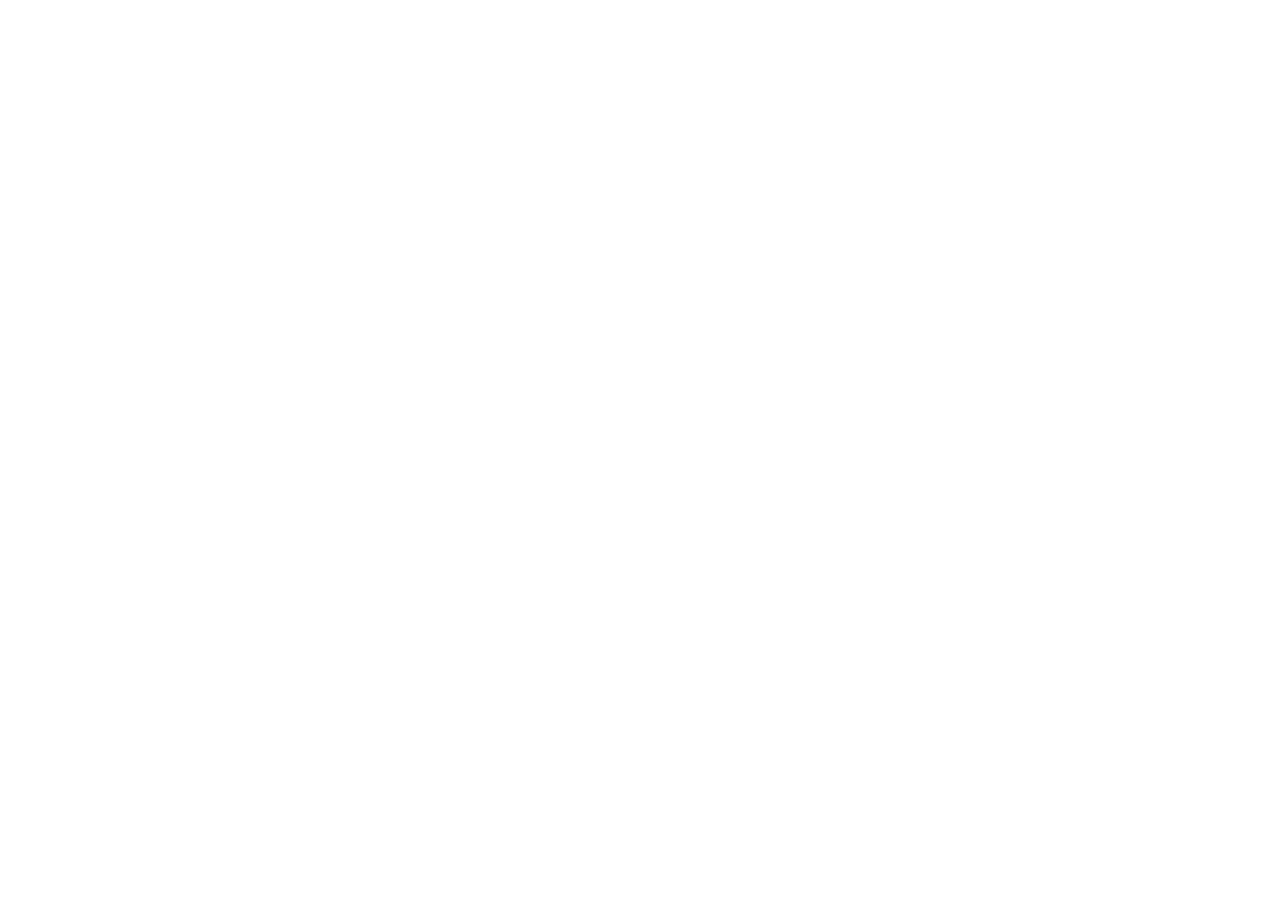
==== frontend/index.html @ a6d3125f "create project" ====
<!DOCTYPE html>
<html lang="en">
<head>
	<meta charset="UTF-8">
	<meta http-equiv="X-UA-Compatible" content="IE=edge">
	<meta name="viewport" content="width=device-width, initial-scale=1.0">
	<link rel="stylesheet" href="style.css">
	<script src="script.js" defer></script>
	<title>This is FRONTEND</title>
</head>
<body>
	<div id="root"></div>
</body>
</html>
---- frontend/style.css ----
/* --- start of CSS reset --- */

* {
    margin: 0;
    padding: 0;
    border: 0;
    outline: none;
    box-sizing: border-box;
    background: transparent;
    font-family: inherit;
  }
  
  a {
    text-decoration: none;
  }
  
  a img {
    border: none;
  }
  
  button,
  a {
    cursor: pointer;
    color: inherit;
  }
  
  textarea {
    resize: none;
  }
  
  button,
  textarea,
  select {
    appearance: none !important;
    border-radius: 0;
  }
  
  /* --- end of CSS reset --- */
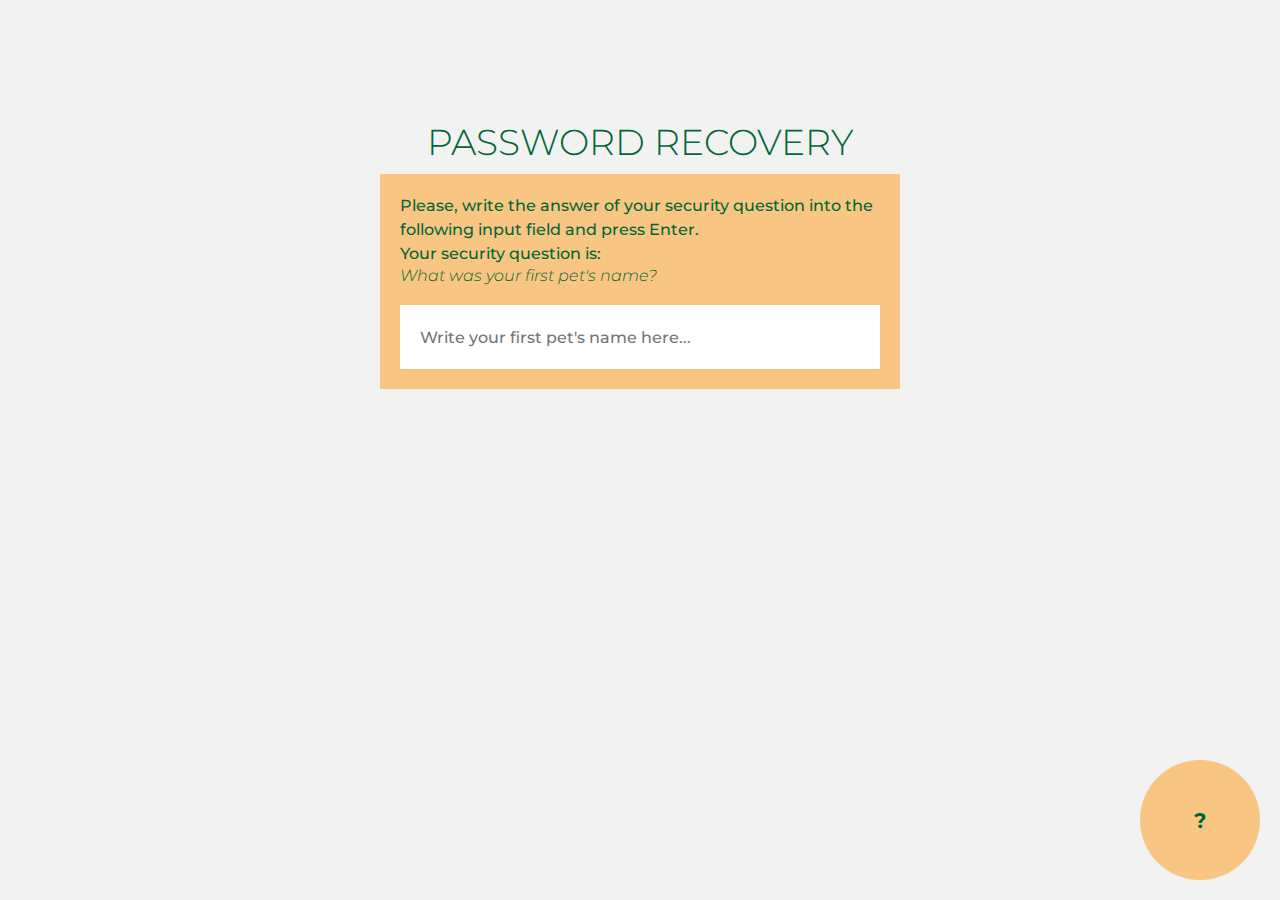
==== commit 41e09552: "finish" ====
--- a/frontend/index.html
+++ b/frontend/index.html
@@ -1,14 +1,36 @@
 <!DOCTYPE html>
 <html lang="en">
-<head>
-	<meta charset="UTF-8">
-	<meta http-equiv="X-UA-Compatible" content="IE=edge">
-	<meta name="viewport" content="width=device-width, initial-scale=1.0">
-	<link rel="stylesheet" href="style.css">
-	<script src="script.js" defer></script>
-	<title>This is FRONTEND</title>
-</head>
-<body>
-	<div id="root"></div>
-</body>
-</html>+    <head>
+        <meta charset="UTF-8" />
+        <meta http-equiv="X-UA-Compatible" content="IE=edge" />
+        <meta name="viewport" content="width=device-width, initial-scale=1.0" />
+        <link rel="stylesheet" href="style.css" />
+        <script src="script.js" defer></script>
+        <title>Uibuild</title>
+        <link rel="preconnect" href="https://fonts.googleapis.com" />
+        <link rel="preconnect" href="https://fonts.gstatic.com" crossorigin />
+        <link
+            href="https://fonts.googleapis.com/css2?family=Montserrat:wght@300;500;700&display=swap"
+            rel="stylesheet"
+        />
+    </head>
+    <body>
+        <div class="title">
+            <h1>PASSWORD RECOVERY</h1>
+        </div>
+        <div class="text-container">
+            	<p1>
+                Please, write the answer of your security question into the
+                following input field and press Enter.
+				<br>
+				Your security question
+                is:</p1>
+				<p2>What was your first pet's name?
+				</p2>
+				<div class="form">
+					<input type="text" name="" id="pet" placeholder="Write your first pet's name here...">
+				</div>
+        </div>
+		<button>?</button>
+    </body>
+</html>
--- a/frontend/style.css
+++ b/frontend/style.css
@@ -35,4 +35,97 @@
     border-radius: 0;
   }
   
-  /* --- end of CSS reset --- */+  /* --- end of CSS reset --- */
+
+  body {
+    background-color: #f2f2f2;
+    display: flex;
+    padding-top: 120px;
+    align-items: center;
+    height: 100vh;
+    width: 100%;
+    flex-direction: column;
+  }
+
+  .title {
+    width: 100%;
+    display: flex;
+    justify-content: center;
+    align-items: center;
+    padding-bottom: 10px;
+  }
+
+  h1 {
+    font-family: 'Montserrat', sans-serif;
+    color: #006837;
+    font-size: 36px;
+    font-weight: 300;
+  }
+
+.text-container {
+  display: flex;
+  justify-content: center;
+  flex-direction: column;
+  width: 100%;
+  max-width: 520px;
+  background-color: #f9c582;
+  padding: 20px;
+}
+
+.text-container p1 {
+  color: #006837;
+  font-family: 'Montserrat', sans-serif;
+  font-weight: 500;
+  font-size: 16px;
+  line-height: 150%;
+}
+
+.text-container p2 {
+  color: #006837;
+  font-family: 'Montserrat', sans-serif;
+  font-weight: 300;
+  font-size: 16px;
+  font-style: italic;
+  padding-bottom: 20px;
+}
+
+input {
+  background-color: white;
+  width: 100%;
+/*   max-width: 480px; */
+  height: 64px;
+  color: #98A991;
+  font-family: 'Montserrat', sans-serif;
+  font-weight: 500;
+  font-size: 16px;
+  padding: 20px;
+}
+
+
+button {
+  height: 120px;
+  width: 120px;
+  border-radius: 60px;
+  display: flex;
+  justify-content: center;
+  align-items: center;
+  position: absolute;
+  right: 20px;
+  bottom: 20px;
+  font-family: 'Montserrat', sans-serif;
+  font-weight: bold;
+  font-size: 21px;
+  color: #006837;
+  background: #F9c582;
+}
+  
+@media only screen and (max-width: 520px) {
+  h1 {
+font-size: 24px;
+  }
+
+  .text-container {
+    width: 100%;
+  }
+
+};